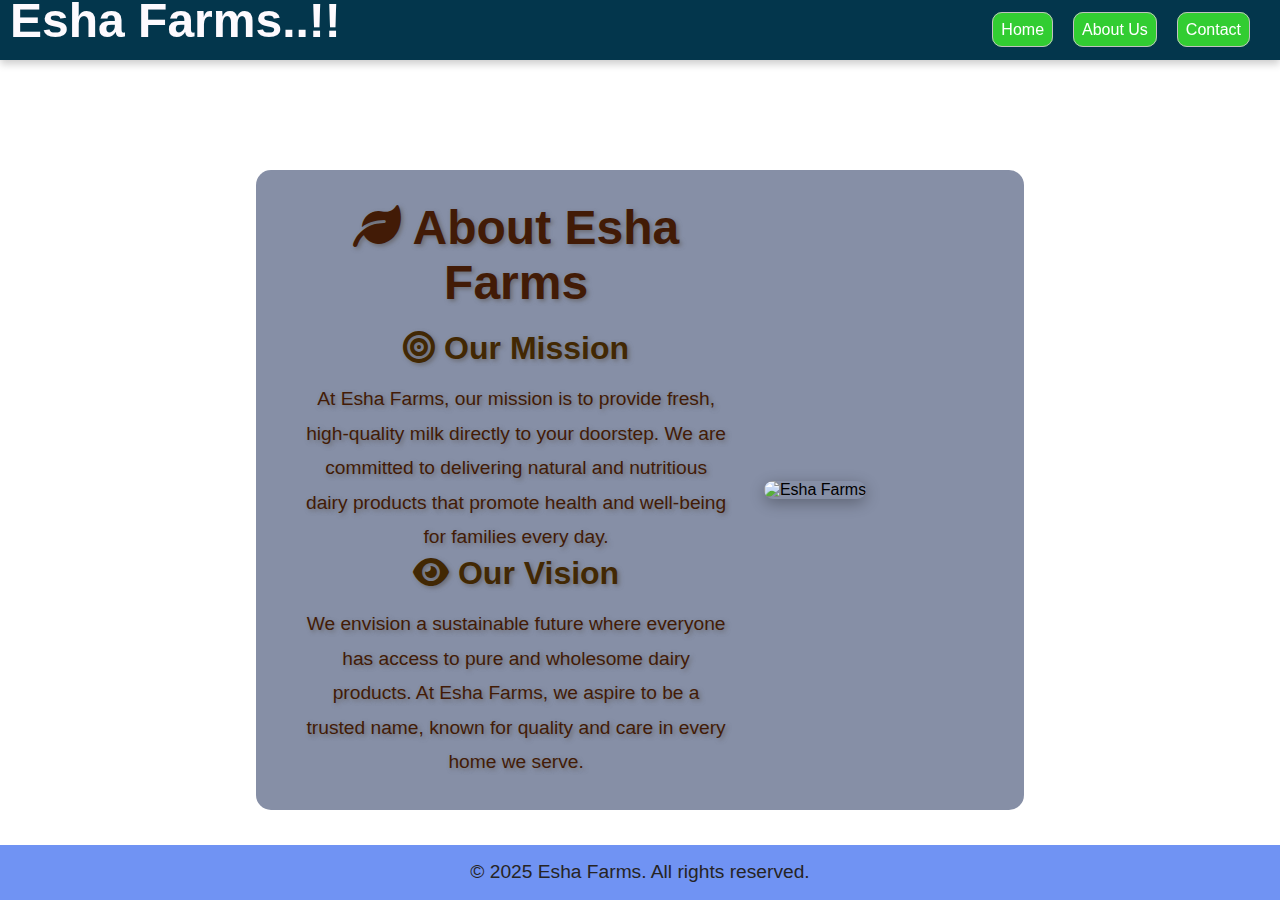
==== about.html @ 3852e919 "Landing page of dairy farm webpage" ====
<!DOCTYPE html>
<html lang="en">
<head>
    <meta charset="UTF-8">
    <meta name="viewport" content="width=device-width, initial-scale=1.0">
    <title>About Us - Esha Farms</title>
    <link rel="stylesheet" href="https://cdnjs.cloudflare.com/ajax/libs/font-awesome/6.0.0-beta3/css/all.min.css">
    <style>
        * { box-sizing: border-box; margin: 0; padding: 0; }
        body { font-family: Arial, sans-serif; }
        .navbar {
            position: fixed;
            top: 0;
            left: 0;
            width: 100%;
            background-color: #03364c;
            color: #fdfafe;
            padding: 10px;
            height: 60px;
            display: flex;
            align-items: center;
            justify-content: space-between;
            box-shadow: 0 4px 8px rgba(0, 0, 0, 0.2);
            z-index: 200;
        }

        .navbar ul { list-style-type: none; display: flex; }
        .navbar li { margin-right: 20px; }
        .navbar a {
            color: white;
            background-color: limegreen;
            padding: 8px;
            border-radius: 10px;
            text-decoration: none;
            border: 1px solid silver;
        }

        .navbar a:hover { background-color: blue; }

        .about-section {
            width: 100vw;
            height: 100vh;
            background-image: url('/mnt/data/about us.jpeg');
            background-size: cover;
            background-position: center;
            padding-top: 80px;
            display: flex;
            justify-content: center;
            align-items: center;
        }

        .content-container {
            display: flex;
            background-color: rgba(53, 69, 107, 0.6);
            padding: 30px;
            border-radius: 15px;
            width: 60%;
            justify-content: space-around;
            align-items: center;
        }

        .content-box {
            width: 60%;
            color: rgb(66, 27, 6);
            text-shadow: 2px 2px 4px rgba(94, 91, 91, 0.7);
            text-align: center;
        }

        .image-box {
            width: 30%;
        }

        .image-box img {
            width: 100%;
            border-radius: 15px;
            box-shadow: 0 4px 15px rgba(0,0,0,0.3);
        }

        h1 { font-size: 3rem; margin-bottom: 20px; }
        h2 { font-size: 2rem; margin-bottom: 15px; color: rgb(66, 40, 3); }
        p { font-size: 1.2rem; line-height: 1.8; }

        footer {
            text-align: center;
            padding: 10px;
            background-color: #7093f3;
            color: rgb(38, 36, 36);
            position: fixed;
            bottom: 0;
            width: 100%;
        }
    </style>
</head>
<body>
    <nav class="navbar">
        <h1>Esha Farms..!!</h1>
        <ul>
            <li><a href="index.html">Home</a></li>
            <li><a href="about.html">About Us</a></li>
            <li><a href="contact.html">Contact</a></li>
        </ul>
    </nav>

    <section class="about-section">
        <div class="content-container">
            <div class="content-box">
                <h1><i class="fas fa-leaf"></i> About Esha Farms</h1>
                <h2><i class="fas fa-bullseye"></i> Our Mission</h2>
                <p>At Esha Farms, our mission is to provide fresh, high-quality milk directly to your doorstep. 
                We are committed to delivering natural and nutritious dairy products that promote health and well-being for 
                families every day.</p>

                <h2><i class="fas fa-eye"></i> Our Vision</h2>
                <p>We envision a sustainable future where everyone has access to pure and wholesome dairy products. 
                At Esha Farms, we aspire to be a trusted name, known for quality and care in every home we serve.</p>
            </div>

            <div class="image-box">
                <img src="C:\Users\srija\OneDrive\Pictures\Saved Pictures\my files\about2.jpg" alt="Esha Farms">
            </div>
        </div>
    </section>

    <footer>
        <p>&copy; 2025 Esha Farms. All rights reserved.</p>
    </footer>
</body>
</html>
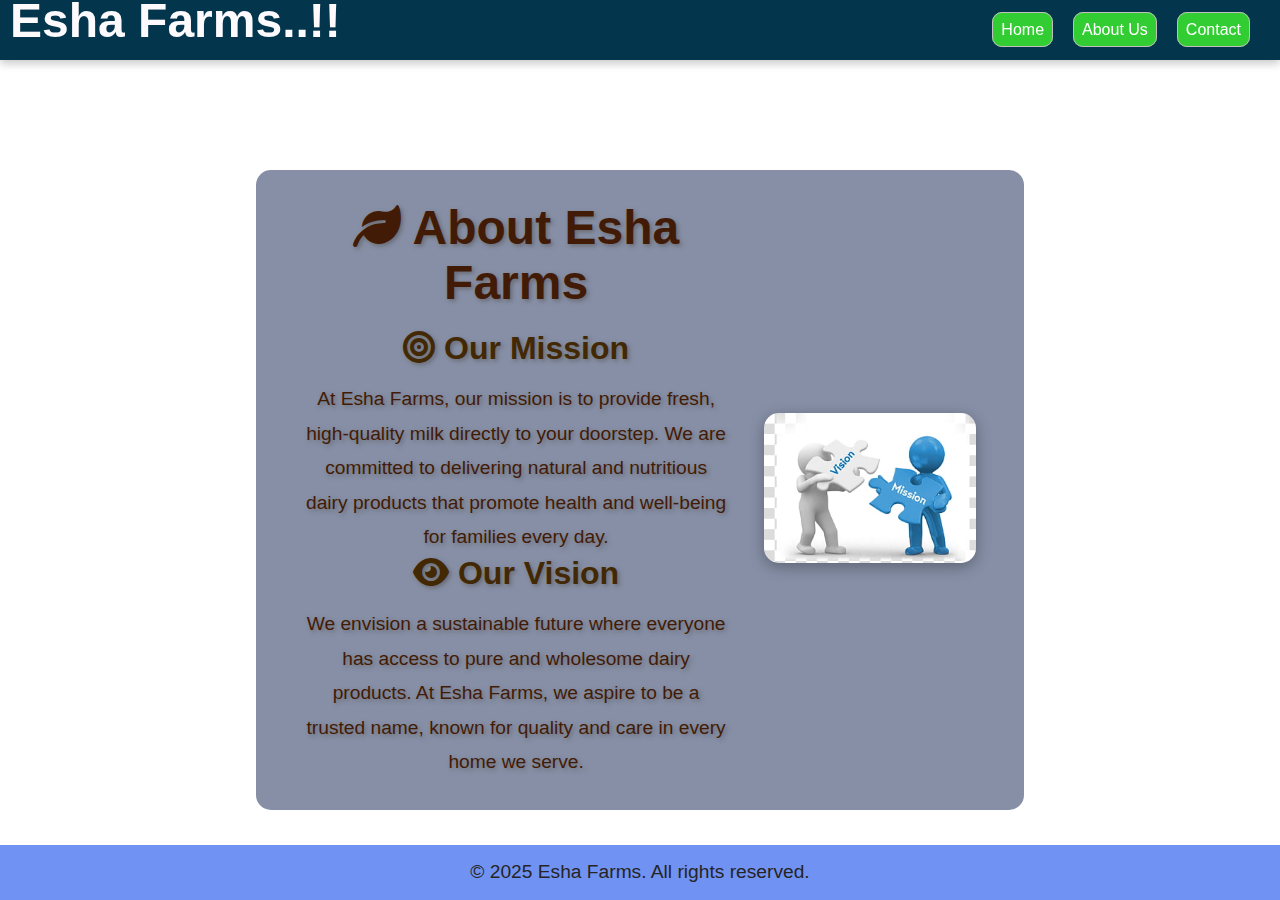
==== commit 2f27ddc4: "updated landing page" ====
--- a/about.html
+++ b/about.html
@@ -116,7 +116,7 @@
             </div>
 
             <div class="image-box">
-                <img src="C:\Users\srija\OneDrive\Pictures\Saved Pictures\my files\about2.jpg" alt="Esha Farms">
+                <img src="about2.jpg" alt="Esha Farms">
             </div>
         </div>
     </section>
